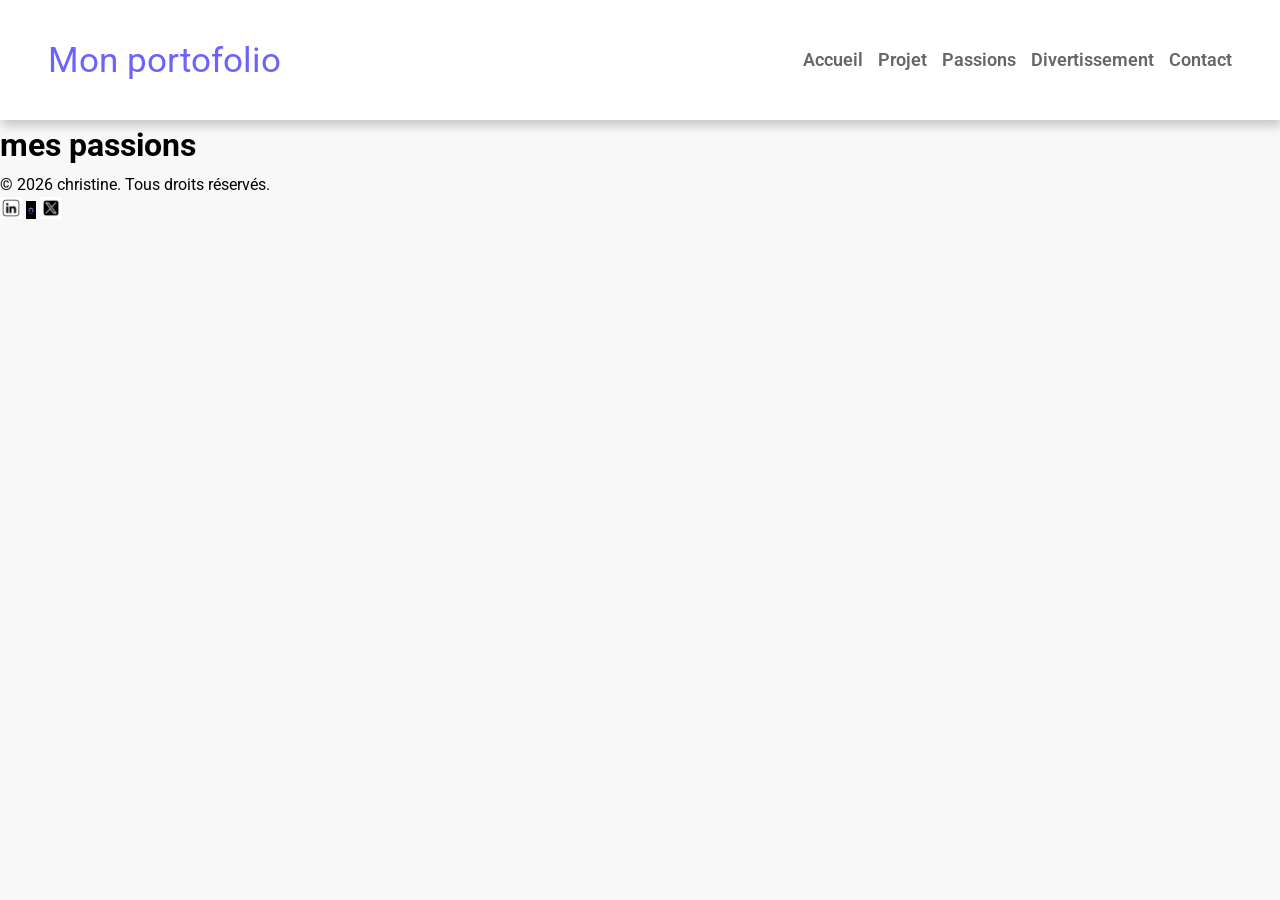
==== passions.html @ ae73b09d "stylisation de la section apropos" ====
<!DOCTYPE html>
<html lang="en">
<head>
    <meta charset="UTF-8">
    <meta name="viewport" content="width=device-width, initial-scale=1.0">
    <title>Mon portofolio</title>
    <link rel="stylesheet" href="CSS/Style.css">
    <link rel="preconnect" href="https://fonts.googleapis.com">
<link rel="preconnect" href="https://fonts.gstatic.com" crossorigin>
<link href="https://fonts.googleapis.com/css2?family=Roboto:ital,wght@0,100..900;1,100..900&display=swap" rel="stylesheet">
</head>
<body>
 <header>
    <div>
        <a href="">Mon portofolio</a>
    </div>
    <nav>
        <ul>
            <li><a href="index.html" class="selected">Accueil</a></li>
            <li><a href="projets.html">Projet</a></li>
            <li><a href="passions.html">Passions</a></li>
            <li><a href="divertissement.html">Divertissement</a></li>
            <li><a href="Contact.html">Contact</a></li>
        </ul>
    </nav>
 </header>
 <main>
    <h1>mes passions</h1>
 </main>
 <footer>
    <p>© 2026 christine. Tous droits réservés.</p>
    <img src="image/linkedin.jpg" alt="linkedin"width="22">
    <img src="image/github.jpg" alt="github" width="10">
    <img src="image/x.jpg" alt="x"width="22">
 </footer>
</body>
</html
---- CSS/Style.css ----
:root{
    --violet-doux:#6c63ff;
    --violet-fonce:#534EDD;
    --orange-vif:#FFA726;
    --gris-tres-fonce:#333;
    --gris-fonce:#666;
    --gris-tres-clair:#F8F8F8;
    --gris-clair:#EEE;

}

*{
    margin: 0;
    padding: 0;
    box-sizing: content-box;
}

body{
    background-color: var(--gris-tres-clair);
    font-family: Roboto, sans-serif;
    line-height: 1.6;
}

header{
    background-color: white;
    box-shadow: 2px 6px 10px rgba(0,0,0,0.200);
    position:sticky;
    top: 0;
    z-index: 100;
    display: flex;
    justify-content: space-between;
    align-items: center;
    padding: 2rem 3rem;
}

header div a {
    text-decoration: none;
    font-size: 2.2rem;
    font-weight: hold;
    color: var(--violet-doux);
}

ul  li {
    list-style: none;
    margin-left: 15px;
}

ul{
     display: flex;
}

ul li a {
    text-decoration:none ;
    color: var(--gris-fonce);
    font-weight: 600;
    font-size: 1.1rem;
    position: relative;
    padding: 30px 0;  
}

ul li a:hover{
    color: var(--violet-doux)
}

ul li a.active::after{
    content: '';
    position: absolute;
    left: 0;
    bottom: 0;
    height: 3px;
    display: block;
    width: 60px;
    background-color: var(--violet-doux);
    transition: 0.3s ease;
}

ul li a:hover::after{
    width: 100%;
}
a.active{
    color: var(--violet-doux);
}

a.active::after{
    width: 100%;
}

.hero{
    display: flex;
    justify-content:center;
    align-items: center;
    gap: 5rem;
    text-align: center;
    margin: 10rem 2rem;
}

.hero img{
    width: 300;
    height: 300px;
    object-fit: cover;
    border-radius: 50%;
    border: 8px solid var(--violet-doux);
}

.hero h1{
    color:var(--violet-doux);
    font-size: 4rem;
    font-weight: 700;
    margin-bottom: 1.2rem;
}

.hero p{
    color: var(--gris-fonce);
    font-size: 1.3rem;
    margin-bottom: 1.2rem;
}

.hero a {
    text-decoration: none;
    display: inline-block;
    background-color: var(--violet-doux);
    color: white;
    padding: 15px 30px;
    border-radius: 50px;
    text-transform: uppercase;
    letter-spacing: 1.1px;
    font-weight: 600px;
    margin-top: 1rem;
    transition: background-color 0.35 ease,transform 0.25 ease;
}

.hero a:hover {
    background-color: var(--violet-fonce);
    transform: translateY(-3px);
}

.apropos{
    width: 800px;
    margin: 6rem auto;
    text-align: centre;
}

section h2{
    color: var(--violet-doux);
    font-size: 2.6rem;
    font-weight: 700px;
    position: relative;
    text-align: center;
}j

section h2 ::after{
    content: '';
    display: block;
    width: 60px;
    height: 4px;
    background-color: var(--violet-doux);
    margin: 1.2rem auto;
    border-radius: 2px;
}

.apropos p{
    margin-bottom: 2rem;
    color: var(--gris-fonce);
    font-size: 1.3rem;
}
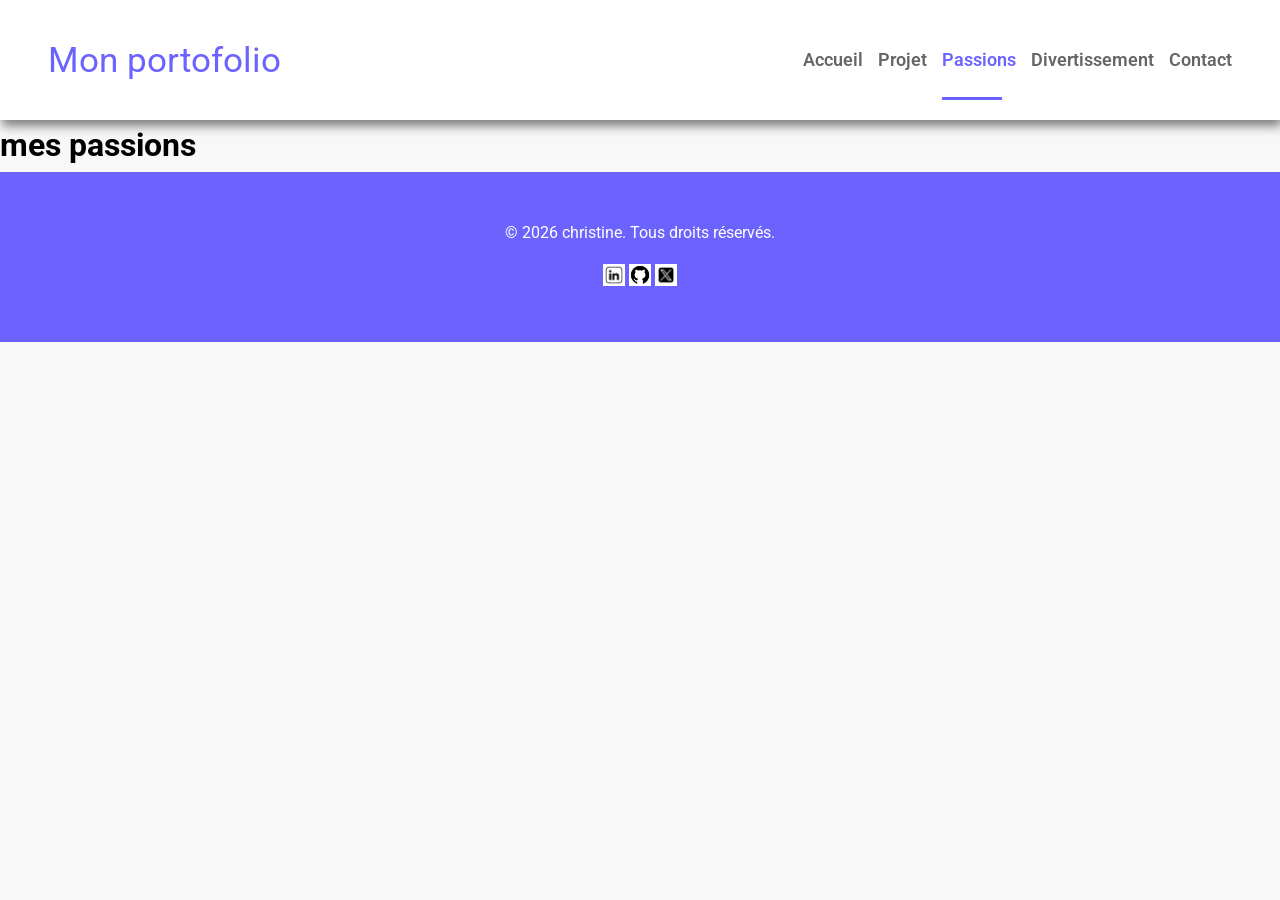
==== commit 8ca1923e: "code html de mes projet tp" ====
--- a/passions.html
+++ b/passions.html
@@ -18,7 +18,7 @@
         <ul>
             <li><a href="index.html" class="selected">Accueil</a></li>
             <li><a href="projets.html">Projet</a></li>
-            <li><a href="passions.html">Passions</a></li>
+            <li><a href="passions.html"class="active">Passions</a></li>
             <li><a href="divertissement.html">Divertissement</a></li>
             <li><a href="Contact.html">Contact</a></li>
         </ul>
@@ -30,7 +30,7 @@
  <footer>
     <p>© 2026 christine. Tous droits réservés.</p>
     <img src="image/linkedin.jpg" alt="linkedin"width="22">
-    <img src="image/github.jpg" alt="github" width="10">
+    <img src="image/github.jpg" alt="github" width="22">
     <img src="image/x.jpg" alt="x"width="22">
  </footer>
 </body>
--- a/CSS/Style.css
+++ b/CSS/Style.css
@@ -23,7 +23,7 @@
 
 header{
     background-color: white;
-    box-shadow: 2px 6px 10px rgba(0,0,0,0.200);
+    box-shadow: 2px 6px 10px rgba(0,0,0,0.5);
     position:sticky;
     top: 0;
     z-index: 100;
@@ -59,7 +59,9 @@
 }
 
 ul li a:hover{
-    color: var(--violet-doux)
+    color: var(--violet-doux);
+    border-bottom: 2px solid var(--violet-doux) ;
+    transition: 0.5s ease;
 }
 
 ul li a.active::after{
@@ -140,15 +142,15 @@
     text-align: centre;
 }
 
-section h2{
+section.apropos h2{
     color: var(--violet-doux);
     font-size: 2.6rem;
-    font-weight: 700px;
+    font-weight: 700;
     position: relative;
     text-align: center;
-}j
-
-section h2 ::after{
+}
+
+section h2::after {
     content: '';
     display: block;
     width: 60px;
@@ -163,3 +165,86 @@
     color: var(--gris-fonce);
     font-size: 1.3rem;
 }
+section.competence h2 {
+    color: var(--violet-doux);
+    font-size: 2.6rem;
+    font-weight: 700;
+    position: relative;
+    text-align: center;
+}
+
+section.competence h2::after{
+    content: '';
+    display: block;
+    width: 60px;
+    height: 4px;
+    background-color: var(--violet-doux);
+    margin: 1.2rem auto;
+    border-radius: 2px;
+}
+
+.competence table {
+    width: 80%;
+    margin: 0 auto;
+    border-collapse: collapse;
+    background-color: #fff;
+    box-shadow: 0 5px 15px rgba(0, 0, 0,0.08);
+    border-radius: 10px;
+    overflow: hidden;
+}
+
+.competence table th, .competence table td {
+    padding: 15px;
+}
+
+.competence table thead {
+    background-color: var(--violet-doux);
+    color: #fff;
+    text-transform: uppercase;
+}
+
+.competence table tbody td {
+    /* ajouter une bordure de 1px en bas de chaque cellule*/
+    border-bottom: 1x solid var(--gris-clair);
+}
+
+.competence table tbody tr:nth-child(even) {
+    background-color: #fdfdfd;
+}
+
+.competence table tbody tr {
+    transition: background-color 0.3s ease;
+}
+
+.competence table tbody tr:hover {
+    background-color: #f0f0f0;
+}
+
+.competence table thead th{
+    text-align: left;
+}
+
+footer {
+    margin-top: 3rrem;
+    background-color: var(--violet-doux);
+    padding: 3rem 0;
+    text-align: center;
+}
+
+footer p {
+    color: white;
+    margin-bottom: 1.2rem;
+}
+
+footer a {
+    display: inline-block;
+    font-size: 1.6rem;
+    color: white;
+    margin: 0 10px;
+    transition: color 0.3s ease,transform 0.2s ease;
+}
+
+footer a:hover {
+    color: var(--orange-vif);
+    transform: translateY(-3px);
+}
